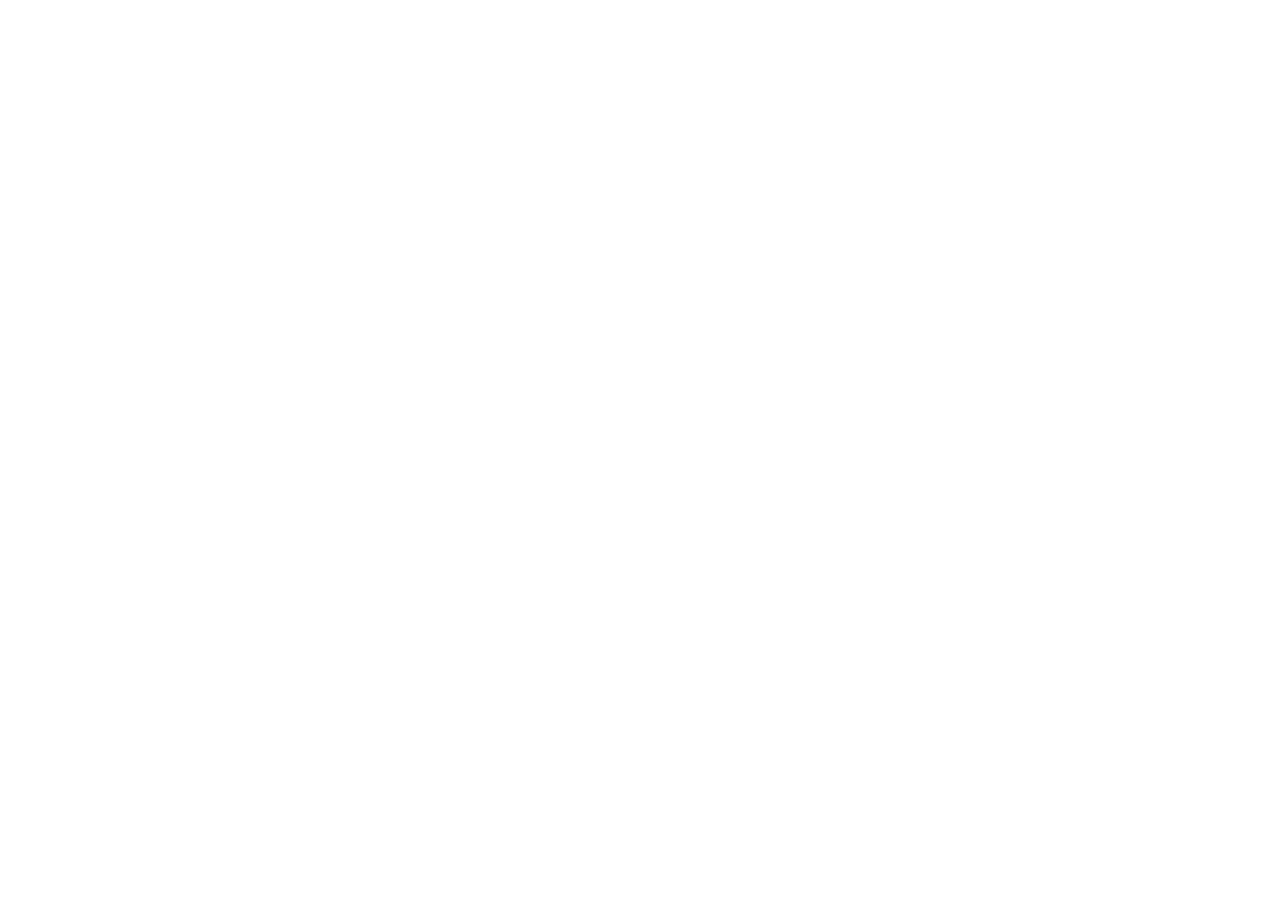
==== index_v2.html @ 2421dbf8 "game engine" ====
<!DOCTYPE html>
<html>
<head>
    <title>taobao flowers</title>
    <script src="http://assets.spmjs.org/seajs/seajs/2.1.1/sea.js"></script>
    <link href="assets/css/bootstrap.min.css" rel="stylesheet" />
</head>
<body>
<div id="outer_background" class="outer_fixed"></div>
<div id="inner_background" class="viewport_fixed"></div>
<div id="wrapper" class="viewport_fixed"></div>
<script>
/**
 * Taobaoer Game FrameWork
 *
 * initliaze
 */

seajs.config({
    base: './',
    preload: ['lib/seajs-text-debug'],
    alias: {
        jquery: 'lib/jquery-2.0.3.cmd.js',
        crafty: 'lib/crafty.js',
        backbone: 'lib/backbone.cmd.js',
        underscore: 'lib/underscore.cmd.js',
        router: 'app/router'
    },
    map: [
        [/(\/[a-z]\.\w+\.js)$/, '$1?zzz']
    ]
    
});

seajs.use('./app/app.js', function(app){
    app.initialize();
});
</script>
</body>

</html>
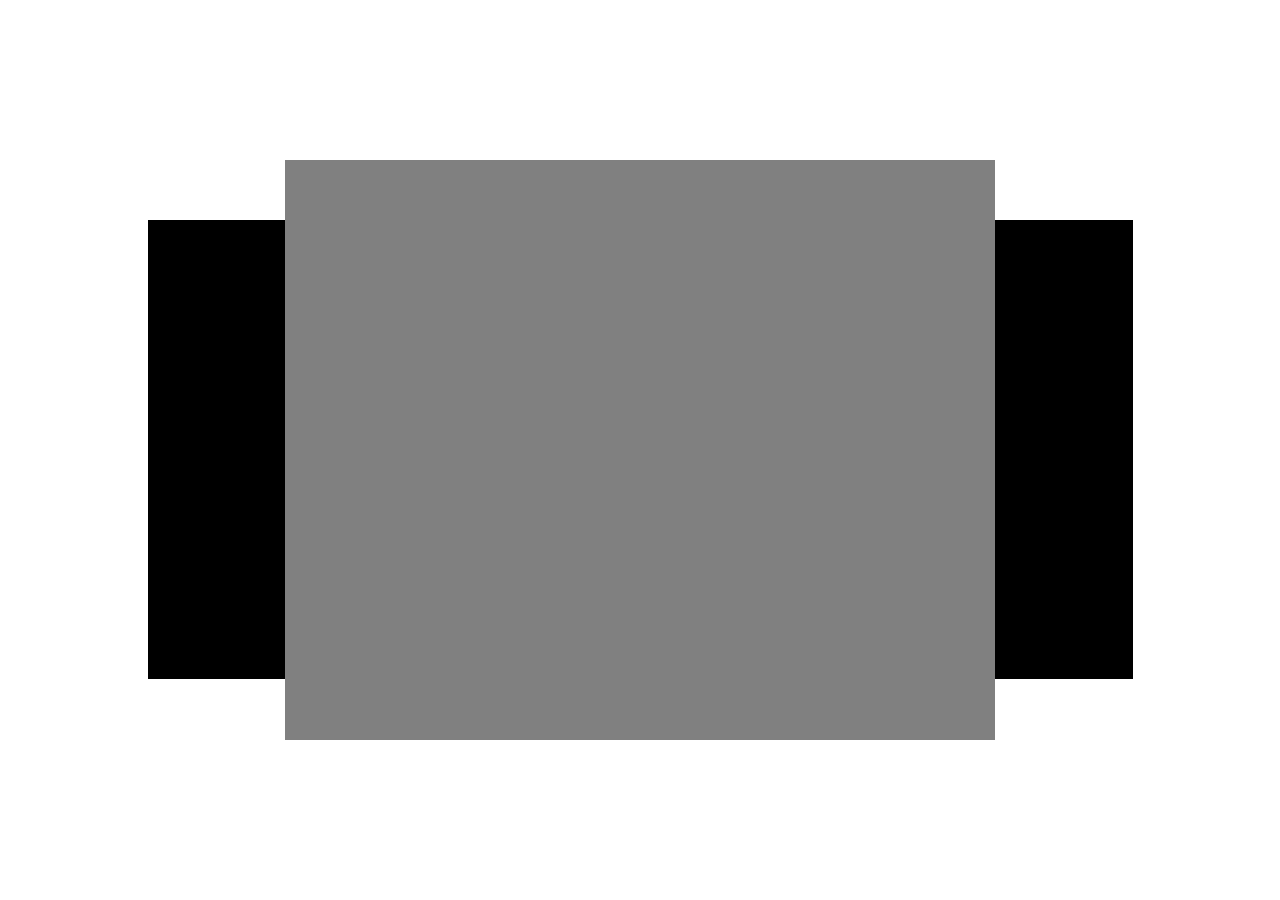
==== commit e58ca3d9: "viewport" ====
--- a/index_v2.html
+++ b/index_v2.html
@@ -4,6 +4,7 @@
     <title>taobao flowers</title>
     <script src="http://assets.spmjs.org/seajs/seajs/2.1.1/sea.js"></script>
     <link href="assets/css/bootstrap.min.css" rel="stylesheet" />
+    <link href="assets/css/taobaoer.css" rel="stylesheet" />
 </head>
 <body>
 <div id="outer_background" class="outer_fixed"></div>
@@ -19,6 +20,10 @@
 seajs.config({
     base: './',
     preload: ['lib/seajs-text-debug'],
+    paths: {
+        collections: 'app/collections',
+        models: 'app/models'
+    },
     alias: {
         jquery: 'lib/jquery-2.0.3.cmd.js',
         crafty: 'lib/crafty.js',
--- a/assets/css/taobaoer.css
+++ b/assets/css/taobaoer.css
@@ -0,0 +1,48 @@
+html, body {
+    width: 100%;
+    height: 100%;
+}
+#outer_background {
+    background: black;
+    width: 985px;
+    height: 459px;
+}
+.outer_fixed {
+    position: fixed;
+    left: 50%;
+    top: 50%;
+    margin-left: -492px;
+    margin-top: -230px;
+}
+.outer_absolute {
+    position: absolute;
+    left: 50%;
+    top: 50%;
+    margin-left: -492px;
+    margin-top: -230px;
+}
+
+#cr-stage, #wrapper, #inner_background {
+    width: 710px;
+    height: 580px;
+}
+
+#inner_background {
+    z-index: 0;
+    background: gray;
+}
+
+#cr-stage {
+    z-index: 1;
+}
+
+#wrapper {
+    z-index: 2;
+}
+.viewport_fixed {
+    position: fixed;
+    top: 50%;
+    left: 50%;
+    margin-left: -355px;
+    margin-top: -290px;
+}
